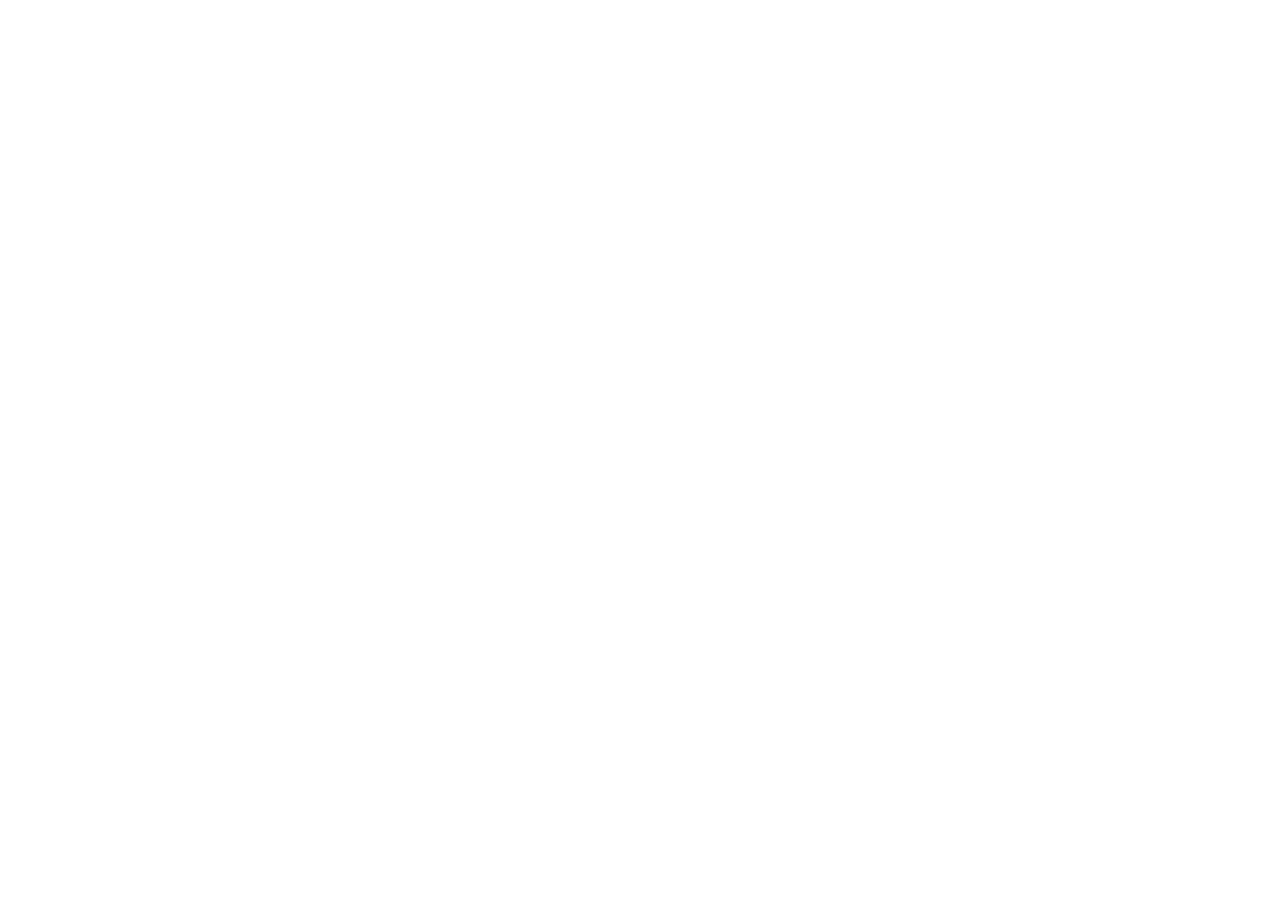
==== 26.10.2022/index26.html @ c33abbae "REseTeD" ====
<!DOCTYPE html>
<html lang="en">
<head>
    <meta charset="UTF-8">
    <title>Title</title>
<link rel="stylesheet" href="style/style26.css">


</head>
<body>
<script src="script/script26.js"></script>
</body>
</html>
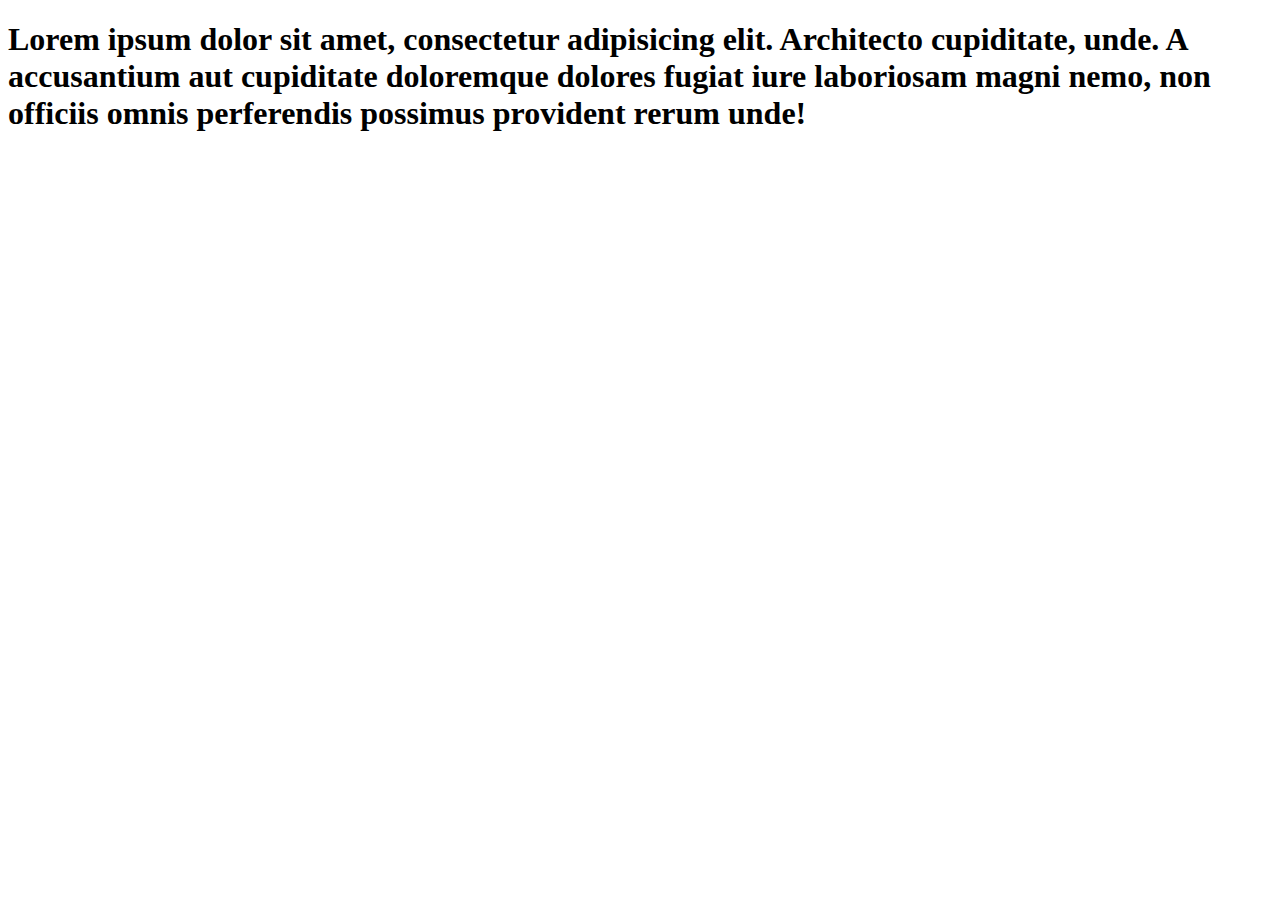
==== commit 9001291e: "Redacted" ====
--- a/26.10.2022/index26.html
+++ b/26.10.2022/index26.html
@@ -4,7 +4,7 @@
     <meta charset="UTF-8">
     <title>Title</title>
 <link rel="stylesheet" href="style/style26.css">
-
+<h1> Lorem ipsum dolor sit amet, consectetur adipisicing elit. Architecto cupiditate, unde. A accusantium aut cupiditate doloremque dolores fugiat iure laboriosam magni nemo, non officiis omnis perferendis possimus provident rerum unde!</h1>
 
 </head>
 <body>
